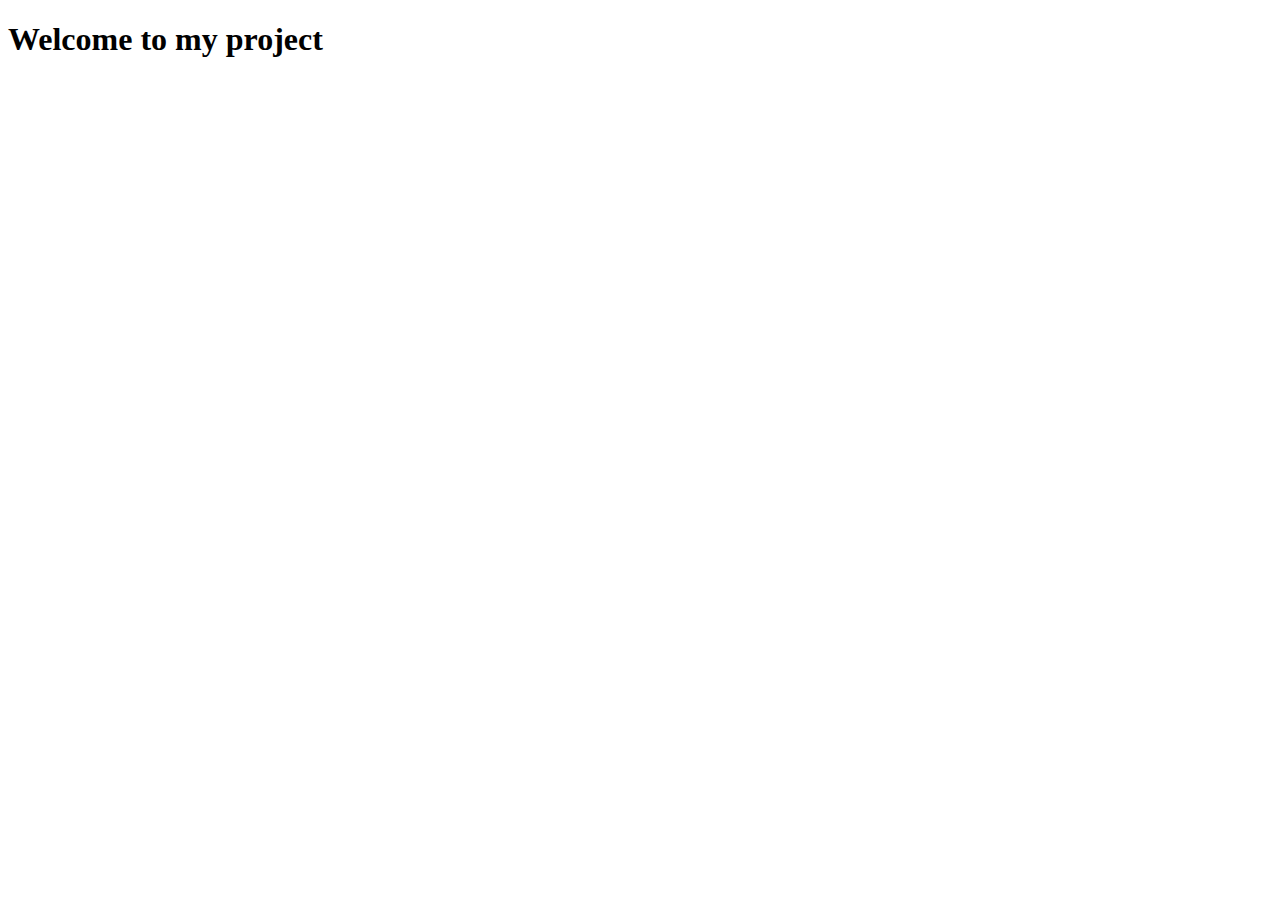
==== rockPaperScissors.html @ 5174da78 "Add two functions to play 1 game round" ====
<!DOCTYPE html>
<html lang="en">
    <head>
        <meta charset="UTF-8">
        <meta name="viewport" content="width=device-width, initial-scale=1.0">
        <meta http-equiv="X-UA-Compatible" content="ie=edge">
        <title>Rock Paper Scissors</title>

    </head>

    <body>
        <h1>Welcome to my project</h1>

        <script src="index.js"></script>
    </body>
</html>
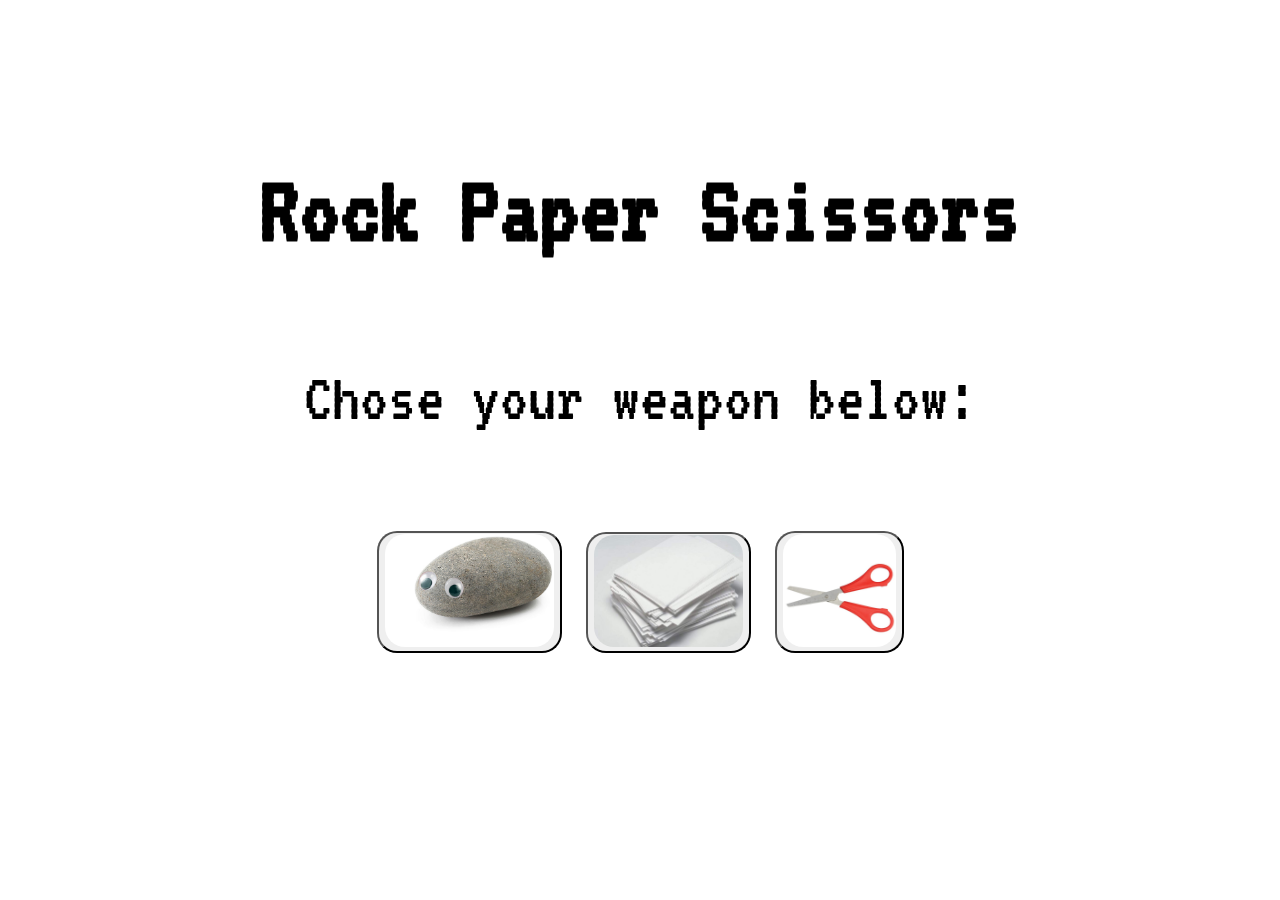
==== commit 52f3692f: "Edit README.md, add images, styles.css, buttons interaction" ====
--- a/rockPaperScissors.html
+++ b/rockPaperScissors.html
@@ -5,12 +5,30 @@
         <meta name="viewport" content="width=device-width, initial-scale=1.0">
         <meta http-equiv="X-UA-Compatible" content="ie=edge">
         <title>Rock Paper Scissors</title>
+        <link rel="stylesheet" href="styles.css">
 
     </head>
 
-    <body>
-        <h1>Welcome to my project</h1>
+    <body style="margin-top: 160px;">
+        <center>
+            
+            <h1>Rock Paper Scissors</h1>
+            <br><br>
 
+            <div class="score"></div>&nbsp;
+            <div class="winner"></div>
+
+            <div class="btn" style="margin-top: 80px;">
+            <button id="ROCK"><img class="weapon" width="169px" src="images/petrock.jpg"></button>&nbsp;&nbsp;&nbsp;&nbsp;&nbsp;
+            <button id="PAPER"><img class="weapon" width="149px" src="images/petpaper.jpg"></button>&nbsp;&nbsp;&nbsp;&nbsp;&nbsp;
+            <button id="SCISSORS"><img class="weapon" width="113px" src="images/petscissors.jpg"></button>
+            </div>
+            <br><br><br><br>
+            <img class="img" width="150px" src="images/replay.png">
+
+        </center>
+       
+        
         <script src="index.js"></script>
     </body>
 </html>--- a/styles.css
+++ b/styles.css
@@ -0,0 +1,24 @@
+@import url('https://fonts.googleapis.com/css2?family=VT323&display=swap');
+
+body {
+    background-image: url("https://cutewallpaper.org/21/white-background-gif/Abstract-Grey-DNA-Molecular-Structure-Animated-Background-.gif");
+    background-size: cover;
+}
+
+h1 {
+    font-family: 'VT323', monospace;
+    font-size: 100px;
+}
+
+.score {
+    font-family: 'VT323', monospace;
+    font-size: 70px;
+}
+
+button {
+    border-radius: 20px;
+}
+
+.weapon {
+    border-radius: 20px;
+}